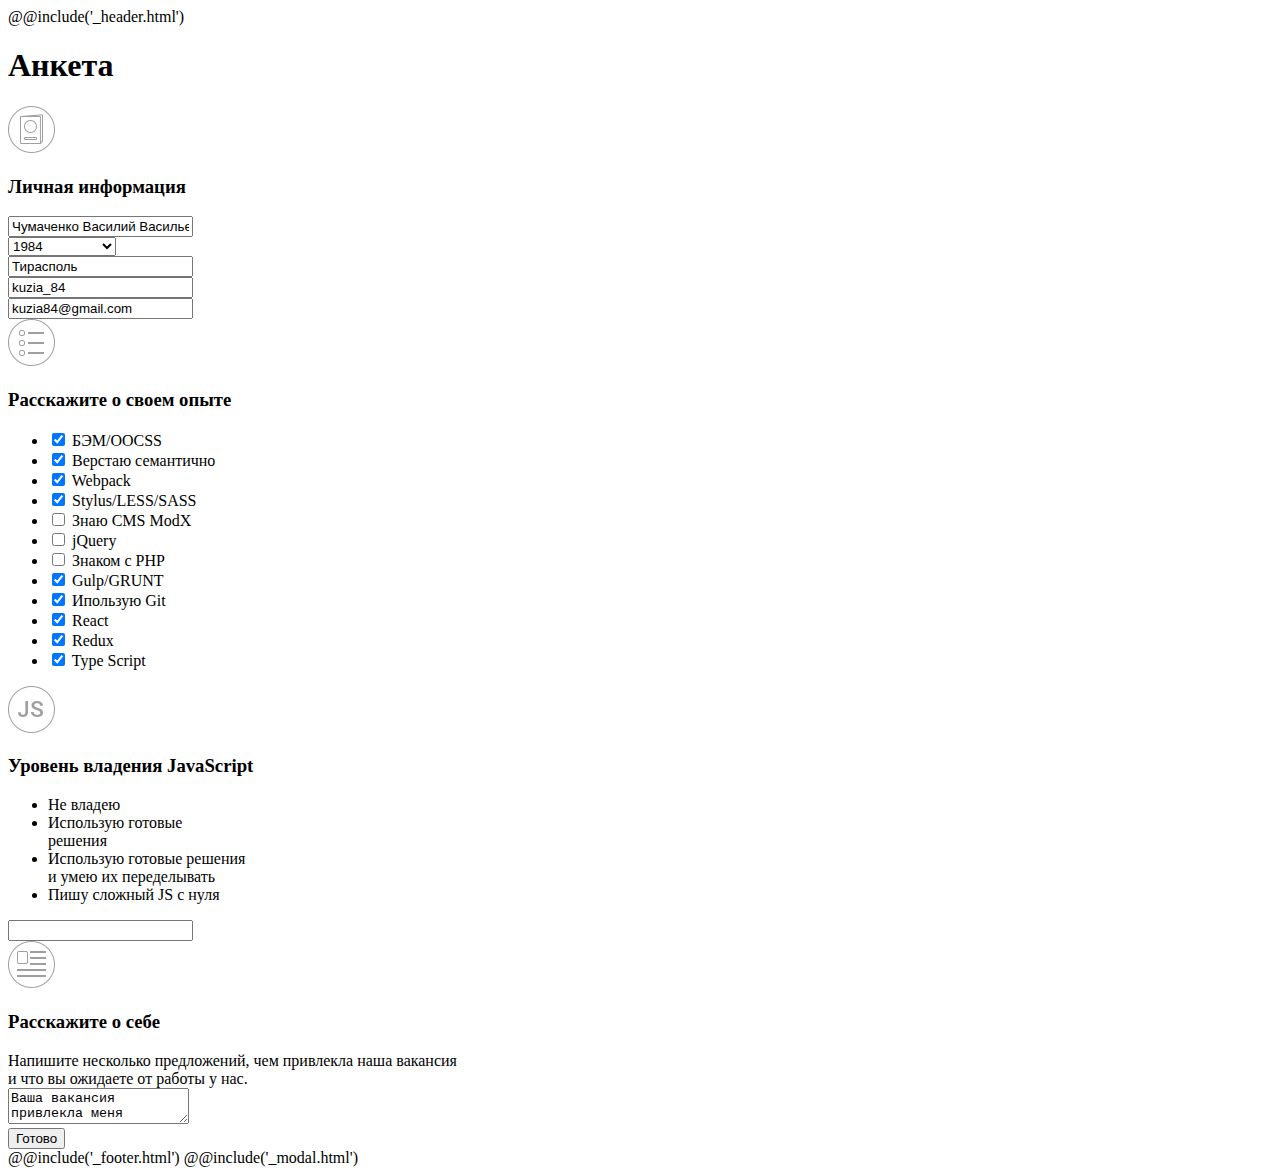
==== #src/index.html @ 06159cec "first commit" ====
<!DOCTYPE html>
<html lang="ru">

<head>
    <meta charset="UTF-8">
    <meta name="viewport" content="width=device-width, initial-scale=1.0">
    <title>One-page.kz test</title>
    <link rel="icon" href="./favicon.ico" type="image/x-icon">
    <link href="https://fonts.googleapis.com/css2?family=Montserrat:wght@400;500;600;700;800&display=swap"
        rel="stylesheet">
    <link rel="stylesheet" href="css/style.min.css">
</head>

<body>
    @@include('_header.html')
    <main class="page-content">
        <form class="main-form">
            <section class="page-content__title">
                <div class="container">
                    <h1>Анкета</h1>
                </div>
            </section>
            <section class="page-content__section content-section personal-info" id="info">
                <div class="container">
                    <div class="content-section__icon">
                        <img src="./img/icon1.png" alt="personal info">
                    </div>
                    <div class="content-section__title">
                        <h3>Личная информация</h3>
                    </div>
                    <div class="personal-info__form info-form">
                        <div class="info-form__item">
                            <input type="text" name="user-name" class="info-form__input" placeholder="ФИО"
                                value="Чумаченко Василий Васильевич">
                        </div>
                        <div class="info-form__item">
                            <div class="info-form__select custom-select">
                                <select>
                                    <option disabled>Год рождения</option>
                                    <option value="1998">1998</option>
                                    <option value="1997">1997</option>
                                    <option value="1996">1996</option>
                                    <option value="1995">1995</option>
                                    <option value="1994">1994</option>
                                    <option value="1993">1993</option>
                                    <option value="1992">1992</option>
                                    <option value="1991">1991</option>
                                    <option value="1990">1900</option>
                                    <option value="1989">1989</option>
                                    <option value="1988">1988</option>
                                    <option value="1987">1987</option>
                                    <option value="1986">1986</option>
                                    <option value="1985">1985</option>
                                    <option selected value="1984">1984</option>
                                </select>
                            </div>
                        </div>
                        <div class="info-form__item">
                            <input type="text" name="user-city" class="info-form__input" placeholder="Место проживания"
                                value="Тирасполь">
                        </div>
                        <div class="info-form__item">
                            <input type="text" name="user-skype" class="info-form__input" placeholder="Skype"
                                value="kuzia_84">
                        </div>
                        <div class="info-form__item">
                            <input type="email" name="user-email" class="info-form__input" placeholder="E-mail"
                                value="kuzia84@gmail.com">
                        </div>
                    </div>
                </div>
            </section>
            <section class="page-content__section content-section experience" id="exp">
                <div class="container">
                    <div class="content-section__icon">
                        <img src="./img/icon2.png" alt="experience">
                    </div>
                    <div class="content-section__title">
                        <h3>Расскажите о своем опыте</h3>
                    </div>
                    <div class="experience__form exp-form">
                        <ul class="exp-form__list">
                            <li class="exp-form__item">
                                <div class="check">
                                    <label class="check__label">
                                        <input type="checkbox" value="bem" class="check__input" checked>
                                        <span class="check__box"></span>
                                        БЭМ/OOCSS
                                    </label>
                                </div>
                            </li>
                            <li class="exp-form__item">
                                <div class="check">
                                    <label class="check__label">
                                        <input type="checkbox" value="semantic" class="check__input" checked>
                                        <span class="check__box"></span>
                                        Верстаю семантично
                                    </label>
                                </div>
                            </li>
                            <li class="exp-form__item">
                                <div class="check">
                                    <label class="check__label">
                                        <input type="checkbox" value="webpack" class="check__input" checked>
                                        <span class="check__box"></span>
                                        Webpack
                                    </label>
                                </div>
                            </li>
                            <li class="exp-form__item">
                                <div class="check">
                                    <label class="check__label">
                                        <input type="checkbox" value="sass" class="check__input" checked>
                                        <span class="check__box"></span>
                                        Stylus/LESS/SASS
                                    </label>
                                </div>
                            </li>
                            <li class="exp-form__item">
                                <div class="check">
                                    <label class="check__label">
                                        <input type="checkbox" value="cms" class="check__input">
                                        <span class="check__box"></span>
                                        Знаю CMS ModX
                                    </label>
                                </div>
                            </li>
                            <li class="exp-form__item">
                                <div class="check">
                                    <label class="check__label">
                                        <input type="checkbox" value="jquery" class="check__input">
                                        <span class="check__box"></span>
                                        jQuery
                                    </label>
                                </div>
                            </li>
                            <li class="exp-form__item">
                                <div class="check">
                                    <label class="check__label">
                                        <input type="checkbox" value="php" class="check__input">
                                        <span class="check__box"></span>
                                        Знаком с PHP
                                    </label>
                                </div>
                            </li>
                            <li class="exp-form__item">
                                <div class="check">
                                    <label class="check__label">
                                        <input type="checkbox" value="gulp" class="check__input" checked>
                                        <span class="check__box"></span>
                                        Gulp/GRUNT
                                    </label>
                                </div>
                            </li>
                            <li class="exp-form__item">
                                <div class="check">
                                    <label class="check__label">
                                        <input type="checkbox" value="git" class="check__input" checked>
                                        <span class="check__box"></span>
                                        Ипользую Git
                                    </label>
                                </div>
                            </li>
                            <li class="exp-form__item">
                                <div class="check">
                                    <label class="check__label">
                                        <input type="checkbox" value="react" class="check__input" checked>
                                        <span class="check__box"></span>
                                        React
                                    </label>
                                </div>
                            </li>
                            <li class="exp-form__item">
                                <div class="check">
                                    <label class="check__label">
                                        <input type="checkbox" value="redux" class="check__input" checked>
                                        <span class="check__box"></span>
                                        Redux
                                    </label>
                                </div>
                            </li>
                            <li class="exp-form__item">
                                <div class="check">
                                    <label class="check__label">
                                        <input type="checkbox" value="typescript" class="check__input" checked>
                                        <span class="check__box"></span>
                                        Type Script
                                    </label>
                                </div>
                            </li>
                        </ul>
                    </div>
                </div>
            </section>
            <section class="page-content__section content-section js-exp" id="js">
                <div class="container">
                    <div class="row">
                        <div class="col">
                            <div class="content-section__icon">
                                <img src="./img/icon3.png" alt="js experience">
                            </div>
                            <div class="content-section__title">
                                <h3>Уровень владения JavaScript</h3>
                            </div>
                            <div class="js-exp__description description-js">
                                <ul class="description-js__list">
                                    <li class="description-js__item">Не владею</li>
                                    <li class="description-js__item">Использую готовые <br> решения</li>
                                    <li class="description-js__item">
                                        Использую готовые решения <br> и умею их переделывать
                                    </li>
                                    <li class="description-js__item">Пишу сложный JS с нуля</li>
                                </ul>
                            </div>
                        </div>
                        <div class="js-exp__range">
                            <input type="text" class="js-range-slider" name="my_range" value="" />
                        </div>
                    </div>
                </div>
            </section>
            <section class="page-content__section content-section about" id="about">
                <div class="container">
                    <div class="row">
                        <div class="col">
                            <div class="content-section__icon">
                                <img src="./img/icon4.png" alt="about">
                            </div>
                            <div class="content-section__title">
                                <h3>Расскажите о себе</h3>
                            </div>
                            <div class="about__note">Напишите несколько предложений, чем привлекла наша вакансия <br> и
                                что вы ожидаете от работы у нас.
                            </div>
                            <div class="about__text-area">
                                <textarea name="about" id="bout-text"
                                    placeholder="Понравилась тем, что...">Ваша вакансия привлекла меня следующим: Возможностью работать удаленно, возможностью дополнительного заработка и узнать что-то новое и интересное в этой области. От работы у вас я ожидаю постоянных заказов, грамотно составленных ТЗ и своевременных выплат за работу</textarea>
                            </div>
                        </div>
                    </div>
                </div>
            </section>
            <div class="main-form__btn"><button type="submit" class="btn-primary">Готово</button></div>
        </form>
    </main>
    @@include('_footer.html')
    @@include('_modal.html')
    <!--jQuery-->
    <script src="https://cdnjs.cloudflare.com/ajax/libs/jquery/3.4.1/jquery.min.js"></script>
    <script src="js/script.min.js"></script>
</body>

</html>
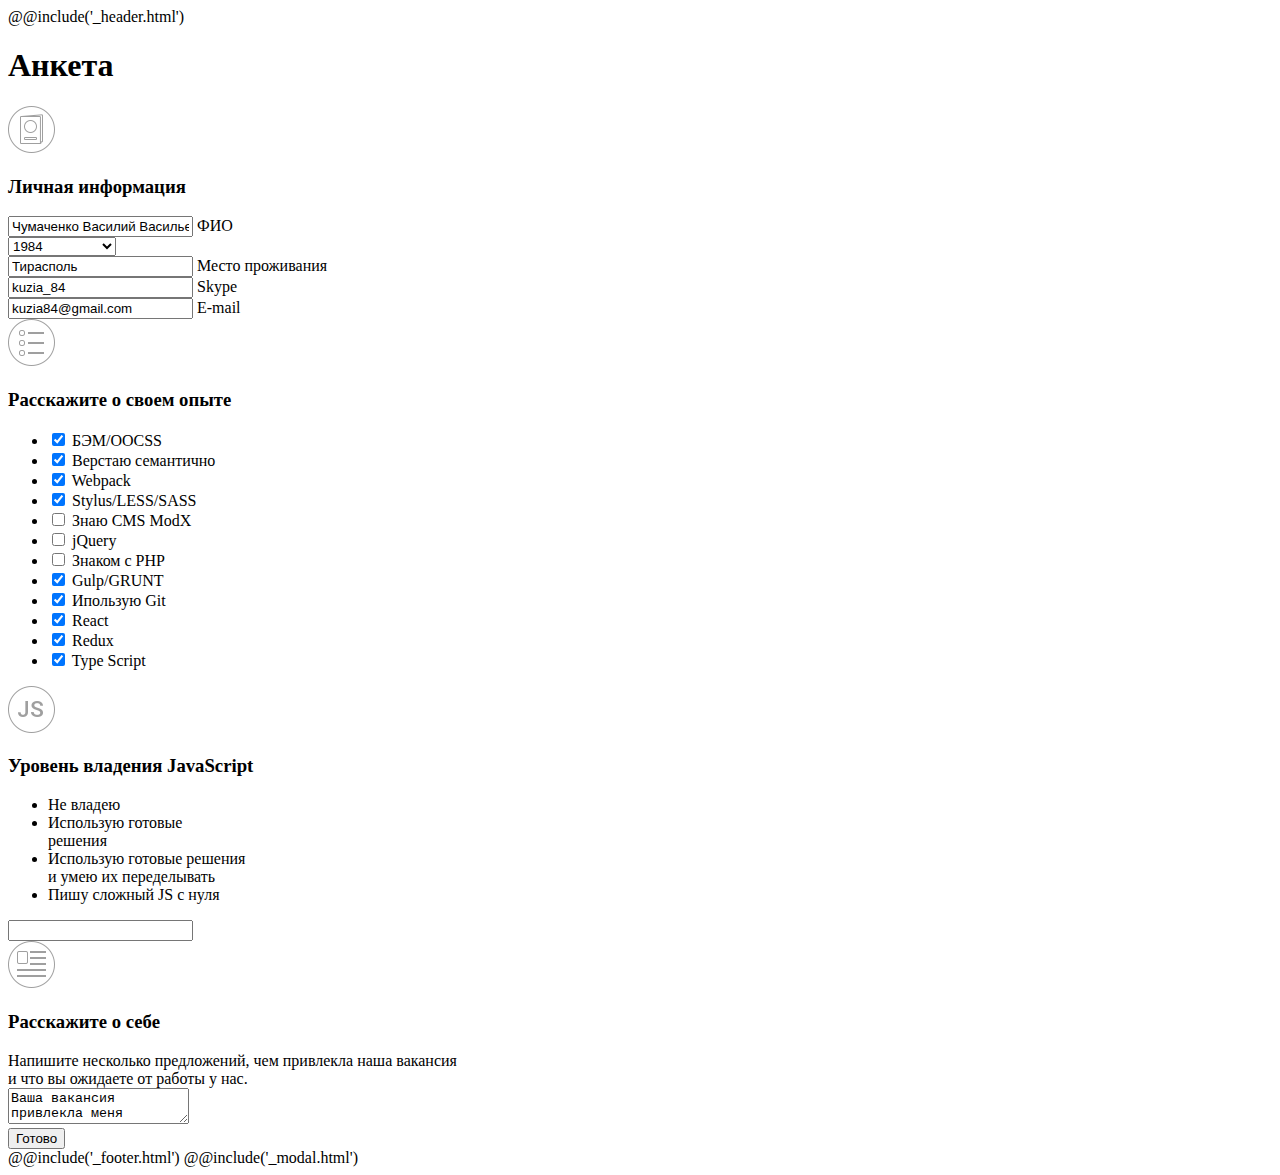
==== commit 848611d1: "bug fixed:" ====
--- a/#src/index.html
+++ b/#src/index.html
@@ -30,8 +30,9 @@
                     </div>
                     <div class="personal-info__form info-form">
                         <div class="info-form__item">
-                            <input type="text" name="user-name" class="info-form__input" placeholder="ФИО"
-                                value="Чумаченко Василий Васильевич">
+                            <input type="text" name="user-name" class="info-form__input"
+                                value="Чумаченко Василий Васильевич" id="user-name-input" placeholder=" ">
+                            <label for="user-name-input" class="info-form__label">ФИО</label>
                         </div>
                         <div class="info-form__item">
                             <div class="info-form__select custom-select">
@@ -56,16 +57,19 @@
                             </div>
                         </div>
                         <div class="info-form__item">
-                            <input type="text" name="user-city" class="info-form__input" placeholder="Место проживания"
-                                value="Тирасполь">
-                        </div>
-                        <div class="info-form__item">
-                            <input type="text" name="user-skype" class="info-form__input" placeholder="Skype"
-                                value="kuzia_84">
-                        </div>
-                        <div class="info-form__item">
-                            <input type="email" name="user-email" class="info-form__input" placeholder="E-mail"
-                                value="kuzia84@gmail.com">
+                            <input type="text" name="user-city" class="info-form__input" value="Тирасполь"
+                                id="user-city-input" placeholder=" ">
+                            <label for="user-city-input" class="info-form__label">Место проживания</label>
+                        </div>
+                        <div class="info-form__item">
+                            <input type="text" name="user-skype" class="info-form__input" value="kuzia_84"
+                                id="user-skype-input" placeholder=" ">
+                            <label for="user-skype-input" class="info-form__label">Skype</label>
+                        </div>
+                        <div class="info-form__item">
+                            <input type="email" name="user-email" class="info-form__input" value="kuzia84@gmail.com"
+                                id="user-email-input" placeholder=" ">
+                            <label for="user-email-input" class="info-form__label">E-mail</label>
                         </div>
                     </div>
                 </div>
@@ -204,12 +208,12 @@
                             </div>
                             <div class="js-exp__description description-js">
                                 <ul class="description-js__list">
-                                    <li class="description-js__item">Не владею</li>
-                                    <li class="description-js__item">Использую готовые <br> решения</li>
-                                    <li class="description-js__item">
+                                    <li class="description-js__item" data-skill="1">Не владею</li>
+                                    <li class="description-js__item" data-skill="2">Использую готовые <br> решения</li>
+                                    <li class="description-js__item" data-skill="3">
                                         Использую готовые решения <br> и умею их переделывать
                                     </li>
-                                    <li class="description-js__item">Пишу сложный JS с нуля</li>
+                                    <li class="description-js__item" data-skill="4">Пишу сложный JS с нуля</li>
                                 </ul>
                             </div>
                         </div>
